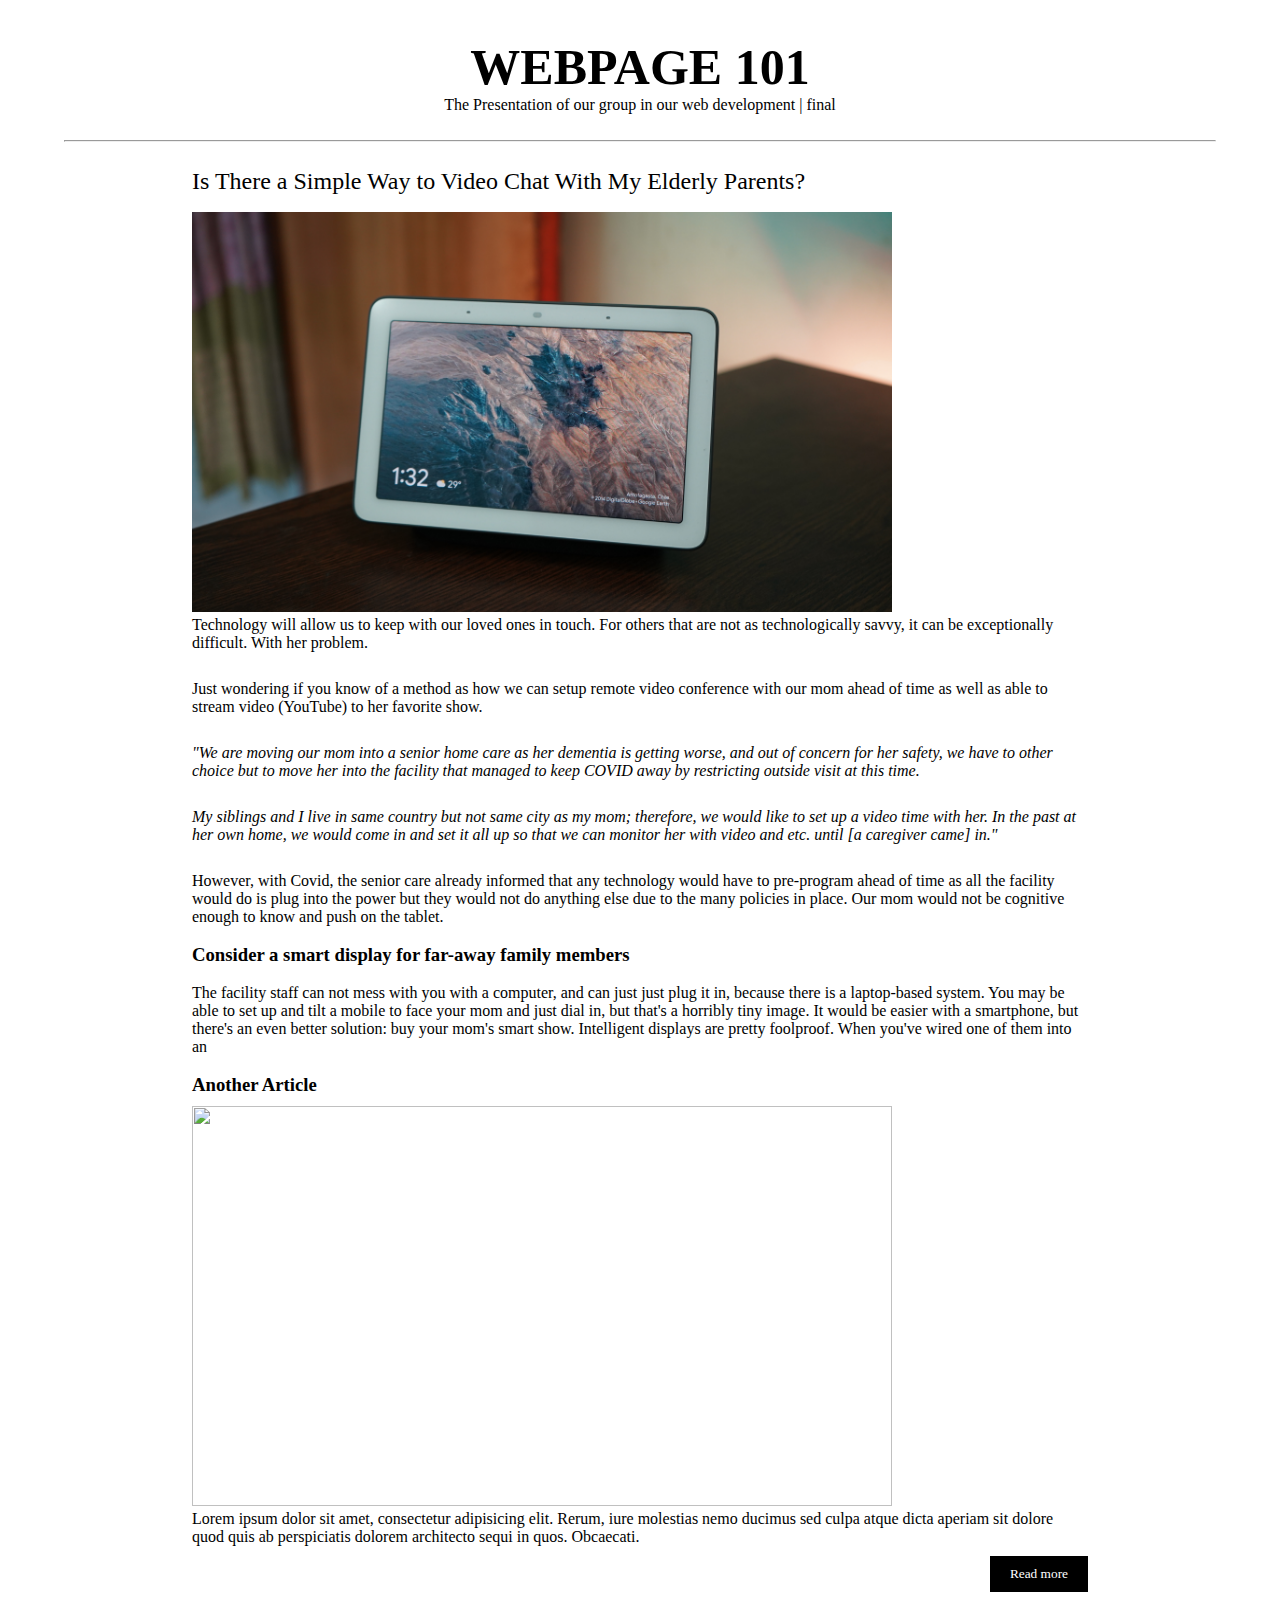
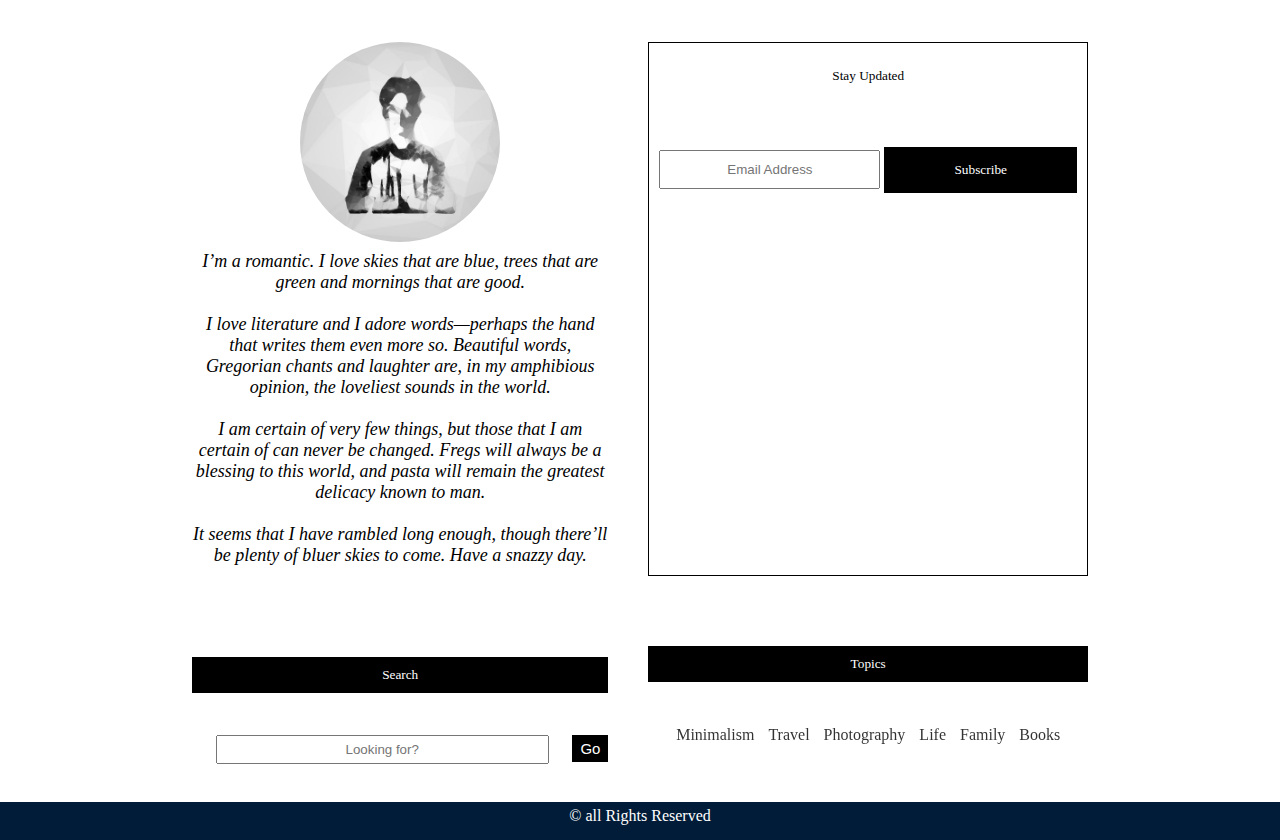
==== Blog/indexblog.html @ ff20e4b5 "Add files via upload" ====
<!DOCTYPE html>
<html lang="en">
<head>
  <meta charset="UTF-8">
  <meta name="viewport" content="width=device-width, initial-scale=1.0">
  <title>Blog Page</title>
  <link rel="stylesheet"href="styleblog.css">
  <link rel="stylesheet" href="https://cdnjs.cloudflare.com/ajax/libs/font-awesome/5.15.2/css/all.min.css"/>
</head>
<body>

  <section class="header">
    <h1>WEBPAGE 101</h1>
    <h4>The Presentation of our group in our web development | final</h4>
  </section>
  <hr>
  <section class="content-container">
    <div class="left-content">
      <h2>Is There a Simple Way to Video Chat With My Elderly Parents?</h2>
      <div class="featured-article">
        <img src="image1/blog2.jpg" alt="">
        <p>Technology will allow us to keep with our loved ones in touch. For others that are not as technologically savvy, it can be exceptionally difficult. With her problem.</p><br><p>
          Just wondering if you know of a method as how we can setup remote video conference with our mom ahead of time as well as able to stream video (YouTube) to her favorite show.</p><br>
          <p><i>"We are moving our mom into a senior home care as her dementia is getting worse, and out of concern for her safety, we have to other choice but to move her into the facility that managed to keep COVID away by restricting outside visit at this time.</p><br>
          <p>My siblings and I live in same country but not same city as my mom; therefore, we would like to set up a video time with her. In the past at her own home, we would come in and set it all up so that we can monitor her with video and etc. until [a caregiver came] in."</i>
          </p><br>
          <p>However, with Covid, the senior care already informed that any technology would have to pre-program ahead of time as all the facility would do is plug into the power but they would not do anything else due to the many policies in place. Our mom would not be cognitive enough to know and push on the tablet.</p>
      </div>
      <h3>Consider a smart display for far-away family members</h3><br>
      <p>The facility staff can not mess with you with a computer, and can just just plug it in, because there is a laptop-based system. You may be able to set up and tilt a mobile to face your mom and just dial in, but that's a horribly tiny image. It would be easier with a smartphone, but there's an even better solution: buy your mom's smart show. Intelligent displays are pretty foolproof. When you've wired one of them into an</p>
      <div class="another-article">
        <h3>Another Article</h3>
        <img src="image1/blog1.jpg" alt="">
        <p>Lorem ipsum dolor sit amet, consectetur adipisicing elit. Rerum, iure molestias nemo ducimus sed culpa atque dicta aperiam sit dolore quod quis ab perspiciatis dolorem architecto sequi in quos. Obcaecati.</p>
        <button class="btn read-more-btn">Read more</button>
      </div>
    </div>
    <div class="right-content">
      <div class="avatar-content">
        <img src="image1/Profile Picture.jpg" alt="">
        <p class="author-caption">I’m a romantic. I love skies that are blue, trees that are green and mornings that are good.<br></br>

          I love literature and I adore words—perhaps the hand that writes them even more so. Beautiful words, Gregorian chants and laughter are, in my amphibious opinion, the loveliest sounds in the world.<br><br>
          
          I am certain of very few things, but those that I am certain of can never be changed. Fregs will always be a blessing to this world, and pasta will remain the greatest delicacy known to man.<br></br>
          
          It seems that I have rambled long enough, though there’ll be plenty of bluer skies to come. Have a snazzy day. </p>
      </div>
      <div class="newsletter">
        <h5>Stay Updated</h5>
        <input type="email" name="" id="" placeholder="Email Address">
        <button class="btn sub-btn">Subscribe</button>
      </div>
      <div class="search">
        <h5>Search</h5>
        <input type="text" placeholder="Looking for?">
        <button class="search-btn">Go</button>
      </div>
      <div class="topics">
        <h5>Topics</h5>
        <ul>
          <li>Minimalism</li> 
          <li>Travel</li> 
          <li>Photography</li> 
          <li>Life</li> 
          <li>Family</li> 
          <li>Books</li> 
        </ul>
      </div>
      <div class="popular-posts">
        <h5>Popular Posts</h5>
        <img src="https://i.kinja-img.com/gawker-media/image/upload/c_fit,f_auto,g_center,pg_1,q_60,w_965/rqt4tyxtrrjm34nplgag.png"alt="">
        <p class="caption">
          Protect Your Children From the Horrors of the World With 20% off Qustodio Parental Control Software</p>
        <img src="https://i.kinja-img.com/gawker-media/image/upload/c_fit,f_auto,g_center,pg_1,q_60,w_965/h5stfmqb7at9dmpg3sbg.jpg"alt="">
        <p class="caption">How To Pre-Order the Samsung Galaxy S21 Right Now</p>
      </div>
    </div>
  </section>
  <footer>
    <p>&copy; all Rights Reserved</p>
  </footer>
</body>
</html>
---- Blog/styleblog.css ----
*{
  margin: 0;
  padding: 0;
  box-sizing: border-box;
}
body{
  font-family: 'Open Sans';
}
nav{
  display: grid;
  grid-template-areas:'nav-links accounts';
  width: 60%;
  margin: auto;
  margin-top: 3%;
  grid-gap: 40px;
}
li{
  list-style: none;
  display: inline;
  padding: 10px;
  text-transform: uppercase;
  cursor: pointer;
}
li:hover{
  font-weight: 900;
}
i{
  margin-right: 10px;
  cursor: pointer;
}
i.hover{
  transform: scale(1.3)
}
.header{
  text-align: center;
  margin-top: 3%;
  margin-bottom: 2%;
}
h1{
  font-family:'Merriweather';
  font-size: 50px;
}
h2,h4,h5{
  font-weight: 100;
}
hr{
  width: 70%;
  margin-left:auto;
  margin-right: auto;
  margin-bottom: 2%;
}
.content-container{
  display: grid;
  grid-template-areas: 'left-content right-content';
  width: 60%;
  margin: auto;
  grid-gap: 50px;
  text-align: left;
}
.featured-article, .another-article{
  margin-top:2%;
  margin-bottom: 2%;
}
.another-article h3, p{
  margin-bottom: 10px;
}
img{
  height: 400px;
  width: 700px;
}
.btn{
  font-family: 'Open Sans';
}
.read-more-btn{
  background-color: black;
  border: none;
  color: white;
  float: right;
  padding: 10px 20px 10px 20px;
}
.read-more-btn:hover{
  background-color: #a9a9a9;
}
.right-content img{
  height: 200px;
  width: 200px;
  border-radius: 50%;
  filter: grayscale(1);
  display: block;
  margin-left: auto;
  margin-right: auto;
  margin-bottom:2%;
}
.author-caption{
  font-style: italic;
  text-align: center;
  font-size: 18px;
  font-family: 'Allura';
}
.newsletter{
  margin-top: 10%;
  border: 1px solid black;
  padding: 25px 10px 25px 10px;
  text-align: center;
  grid-area: newsletter;
}
h5{
  margin-bottom: 10%;
}
input[type = "email"]{
  padding: 10px 20px 10px 20px;
  outline: none;
}
::placeholder{
  text-align: center;
}
.sub-btn{
  background-color: black;
  border: none;
  color: white;
  padding: 15px 70px 15px 70px;
  margin-top: 5%;
}
.sub-btn:hover{
  background-color: #a9a9a9;
}
.search{
  margin-top: 10%;
  text-align: center;
  grid-area: search;
}
.search h5{
  background-color: black;
  color: white;
  padding: 10px;
}
input[type = "text"]{
  padding: 5px;
  width: 80%;
  outline: none;
}
.search-btn{
  float: right;
  padding: 5px 8px;
  background-color: black;
  border: none;
  color: white;
  font-size: 15px;
}
.search-btn:hover{
  background-color:#a9a9a9;
}
.topics{
  margin-top: 10%;
  text-align: center;
  grid-area: topics;
}
.topics h5{
  background-color: black;
  color: white;
  padding: 10px;
}
.topics li{
  text-transform: none;
  display: black;
  padding: 5px;
  opacity: 0.8;
}
.popular-posts{
  margin-top: 10%;
  text-align: center;
  grid-area: popular-posts;
}
.popular-posts h5{
  background-color: black;
  color: white;
  padding: 10px;
}
.popular-posts img{
  height: 240px;
  width: 220px;
  border-radius: 0!important;
  display: block;
  margin-left: auto;
  margin-right: auto;
  margin-bottom: 3%;
}
.caption{
  font-family: 'Allura';
  font-style: italic;
}
footer{
  margin-top: 3%;
  text-align: center;
  background-color: #011c39;
  ;
  color: white;
  padding: 5px;
}
.featured-article{
  grid-area: featured-article;
}
.another-article{
  grid-area: another-article;
}
.avatar-content{
  grid-area: avatar-content;
}
@media(max-width:1299px){
  nav{
    grid-template-areas:
    'nav-links'
    'accounts';
    text-align: center;
  }
  .content-container{
    grid-template-areas:
    'left-content'
    'right-content';
    width: 70%;
    margin: auto;
  }
  hr{
    width: 90%;
    margin-left: auto;
    margin-right: auto;
    margin-bottom: 2%;
  }
  .right-content{
    display: grid;
    grid-template-areas:
    'avatar-content newsletter'
    'search topics';
    grid-gap: 40px;
  }
  .newsletter{
    margin-top: 0;
  }
  .popular-posts{
    display: none;
  }
  .topics{
    margin-top: 30px;
  }
}
@media(max-width:700px){
  nav li{
    display: block;
  }
  .content-container{
    grid-template-areas:
    'left-content'
    'right-content';
    grid-gap: 40px;
    width: 80%;
    margin: auto;
  }
  hr{
    width: 90%;
    margin-left: auto;
    margin-right: auto;
    margin-bottom: 2%;
  }
  .left-content img{
    height: 300px;
    width: 400px;
    display: block;
    margin-left: auto;
    margin-right: auto;
  }
  .right-content{
    display: grid;
    grid-template-areas: 
    'avatar-content'
    'newsletter'
    'search'
    'topics';
    width: 50%;
    margin: auto;
  }
  .newsletter, .topics, .search{
    margin-top: 3%;
  }
  .read-more-btn{
    float: left;
  }
}
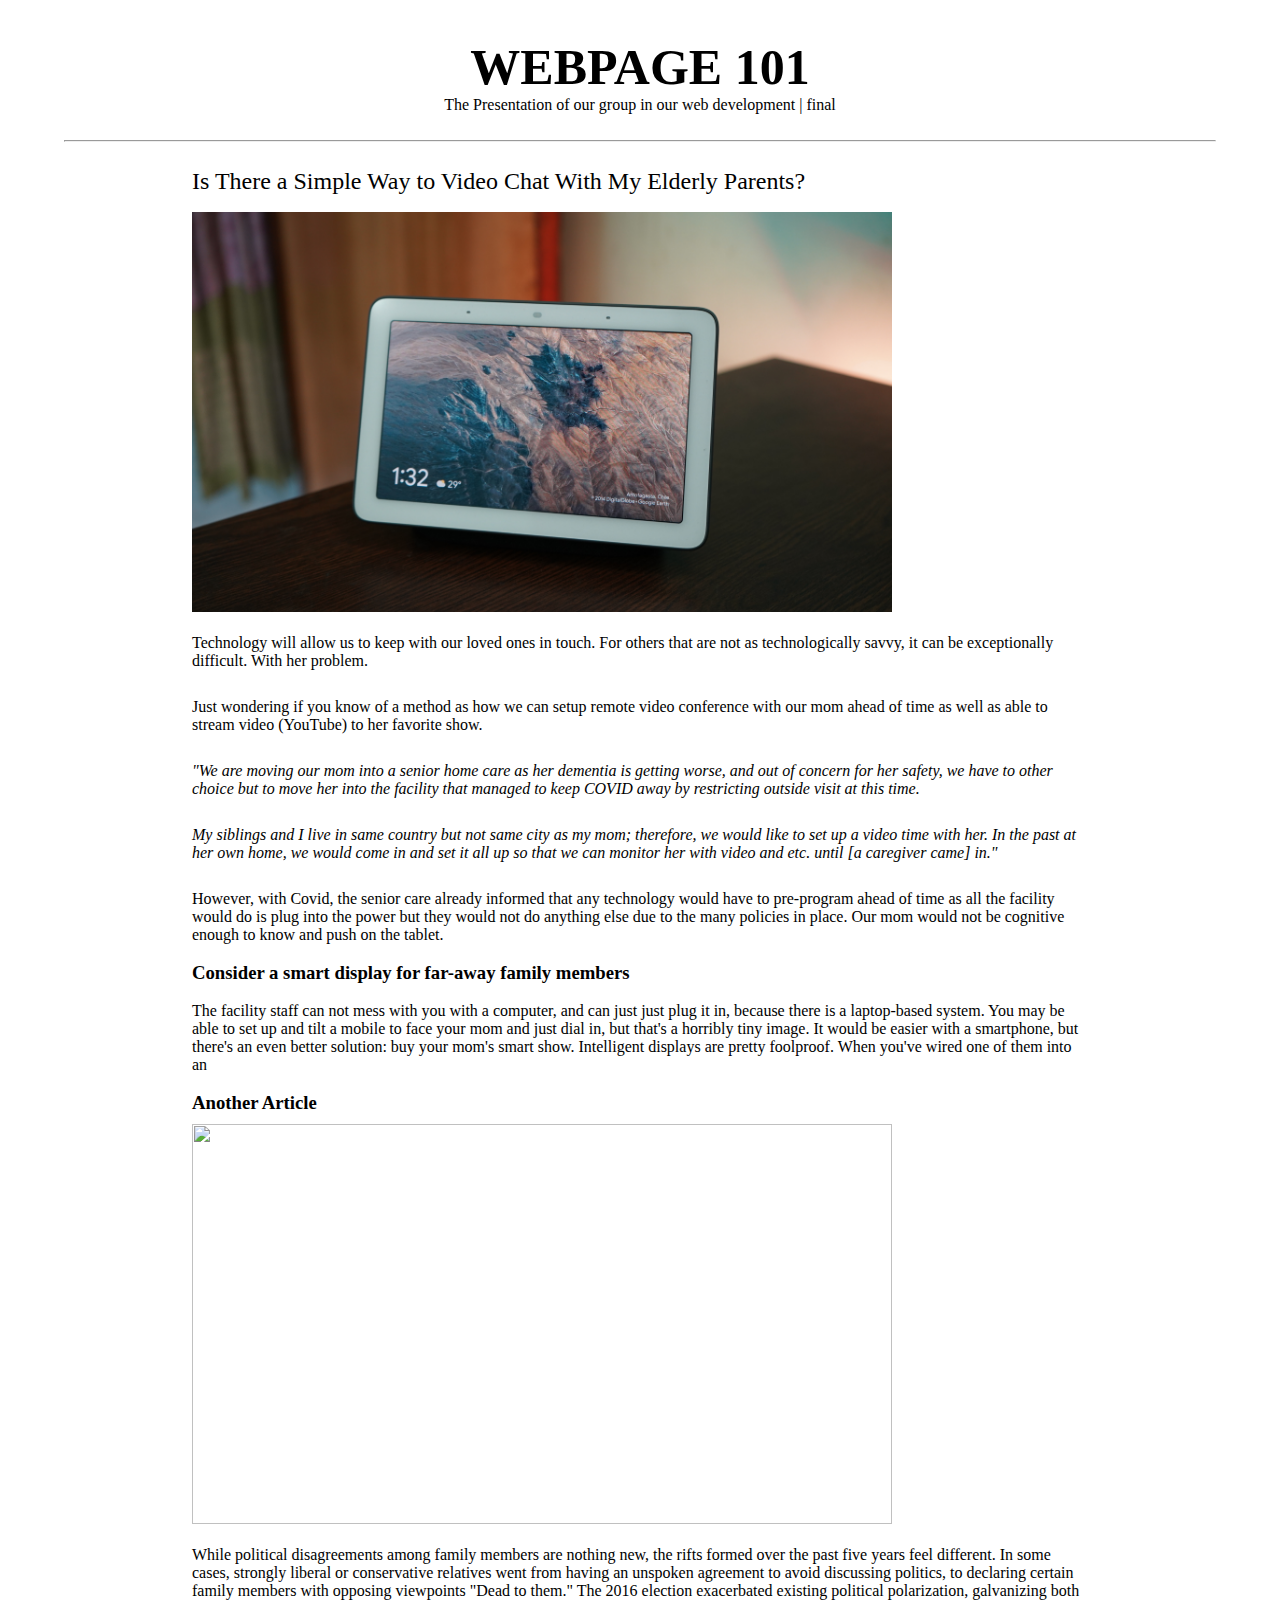
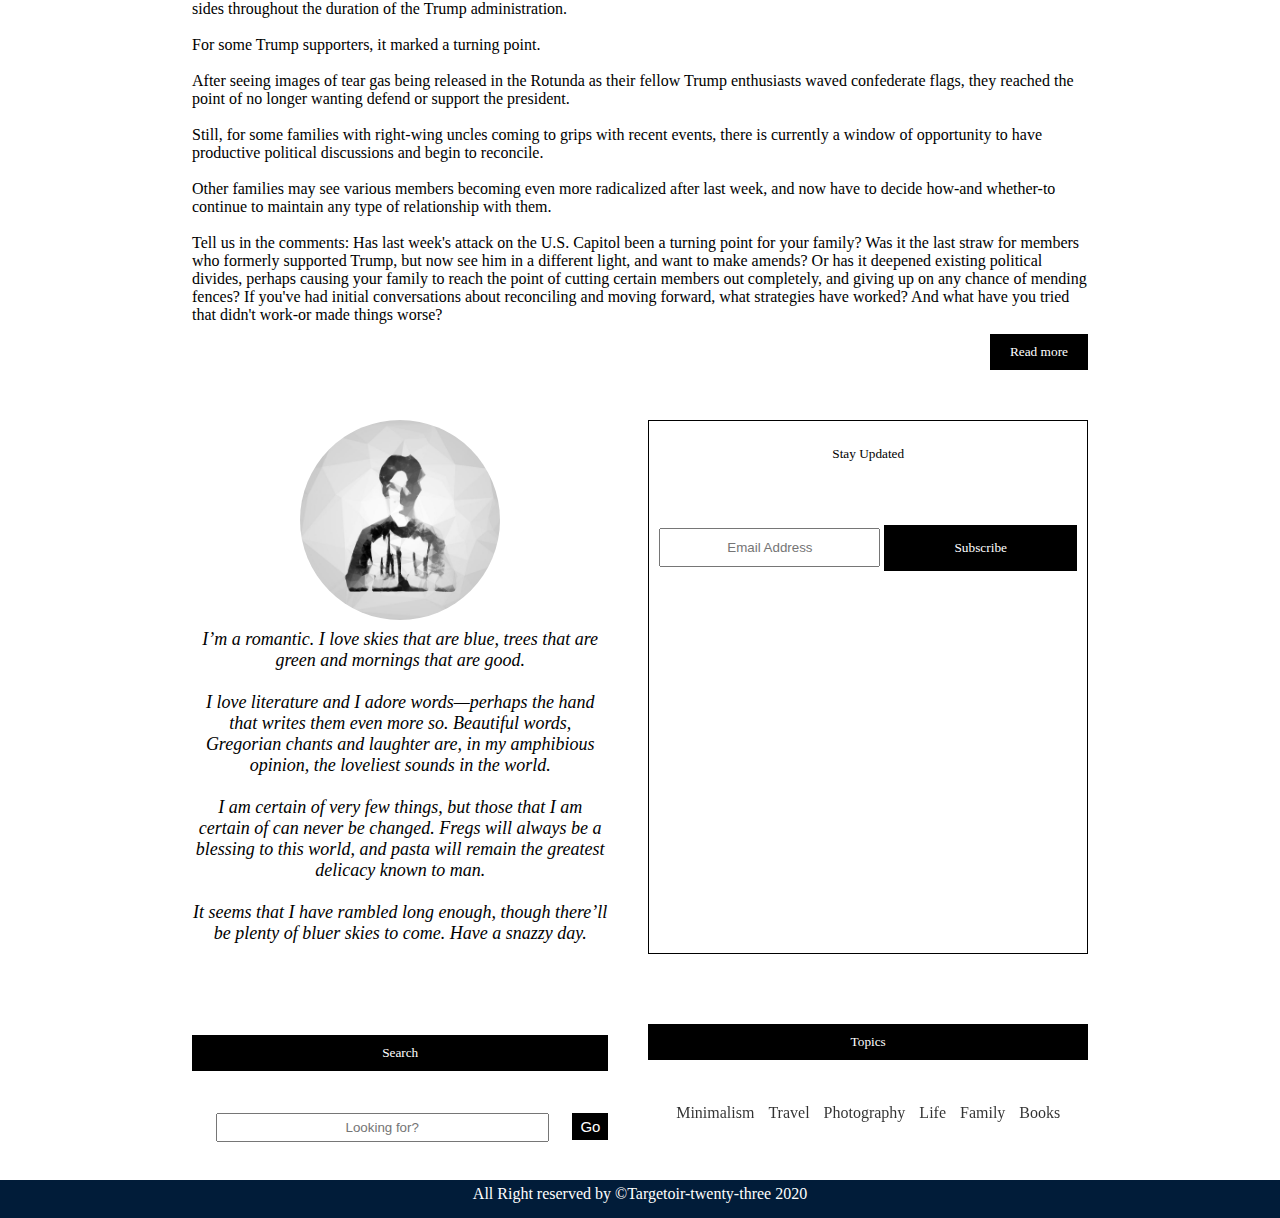
==== commit da500893: "Add files via upload" ====
--- a/Blog/indexblog.html
+++ b/Blog/indexblog.html
@@ -18,7 +18,7 @@
     <div class="left-content">
       <h2>Is There a Simple Way to Video Chat With My Elderly Parents?</h2>
       <div class="featured-article">
-        <img src="image1/blog2.jpg" alt="">
+        <img src="image1/blog2.jpg" alt=""><br></br>
         <p>Technology will allow us to keep with our loved ones in touch. For others that are not as technologically savvy, it can be exceptionally difficult. With her problem.</p><br><p>
           Just wondering if you know of a method as how we can setup remote video conference with our mom ahead of time as well as able to stream video (YouTube) to her favorite show.</p><br>
           <p><i>"We are moving our mom into a senior home care as her dementia is getting worse, and out of concern for her safety, we have to other choice but to move her into the facility that managed to keep COVID away by restricting outside visit at this time.</p><br>
@@ -30,8 +30,20 @@
       <p>The facility staff can not mess with you with a computer, and can just just plug it in, because there is a laptop-based system. You may be able to set up and tilt a mobile to face your mom and just dial in, but that's a horribly tiny image. It would be easier with a smartphone, but there's an even better solution: buy your mom's smart show. Intelligent displays are pretty foolproof. When you've wired one of them into an</p>
       <div class="another-article">
         <h3>Another Article</h3>
-        <img src="image1/blog1.jpg" alt="">
-        <p>Lorem ipsum dolor sit amet, consectetur adipisicing elit. Rerum, iure molestias nemo ducimus sed culpa atque dicta aperiam sit dolore quod quis ab perspiciatis dolorem architecto sequi in quos. Obcaecati.</p>
+        <img src="https://i.kinja-img.com/gawker-media/image/upload/c_scale,f_auto,fl_progressive,pg_1,q_80,w_1600/tadvrzzopaziddsqkahz.jpg" alt=""><br></br>
+        <p>While political disagreements among family members are nothing new, the rifts formed over the past five years feel different.
+
+          In some cases, strongly liberal or conservative relatives went from having an unspoken agreement to avoid discussing politics, to declaring certain family members with opposing viewpoints "Dead to them." The 2016 election exacerbated existing political polarization, galvanizing both sides throughout the duration of the Trump administration.<br></br>
+          
+          For some Trump supporters, it marked a turning point.<br></br>
+          
+          After seeing images of tear gas being released in the Rotunda as their fellow Trump enthusiasts waved confederate flags, they reached the point of no longer wanting defend or support the president.<br></br>
+          
+          Still, for some families with right-wing uncles coming to grips with recent events, there is currently a window of opportunity to have productive political discussions and begin to reconcile.<br></br>
+          
+          Other families may see various members becoming even more radicalized after last week, and now have to decide how-and whether-to continue to maintain any type of relationship with them.<br></br>
+          
+          Tell us in the comments: Has last week's attack on the U.S. Capitol been a turning point for your family? Was it the last straw for members who formerly supported Trump, but now see him in a different light, and want to make amends? Or has it deepened existing political divides, perhaps causing your family to reach the point of cutting certain members out completely, and giving up on any chance of mending fences? If you've had initial conversations about reconciling and moving forward, what strategies have worked? And what have you tried that didn't work-or made things worse?</p>
         <button class="btn read-more-btn">Read more</button>
       </div>
     </div>
@@ -78,7 +90,7 @@
     </div>
   </section>
   <footer>
-    <p>&copy; all Rights Reserved</p>
+    <p>All Right reserved by &copy;Targetoir-twenty-three 2020</p>  
   </footer>
 </body>
 </html>